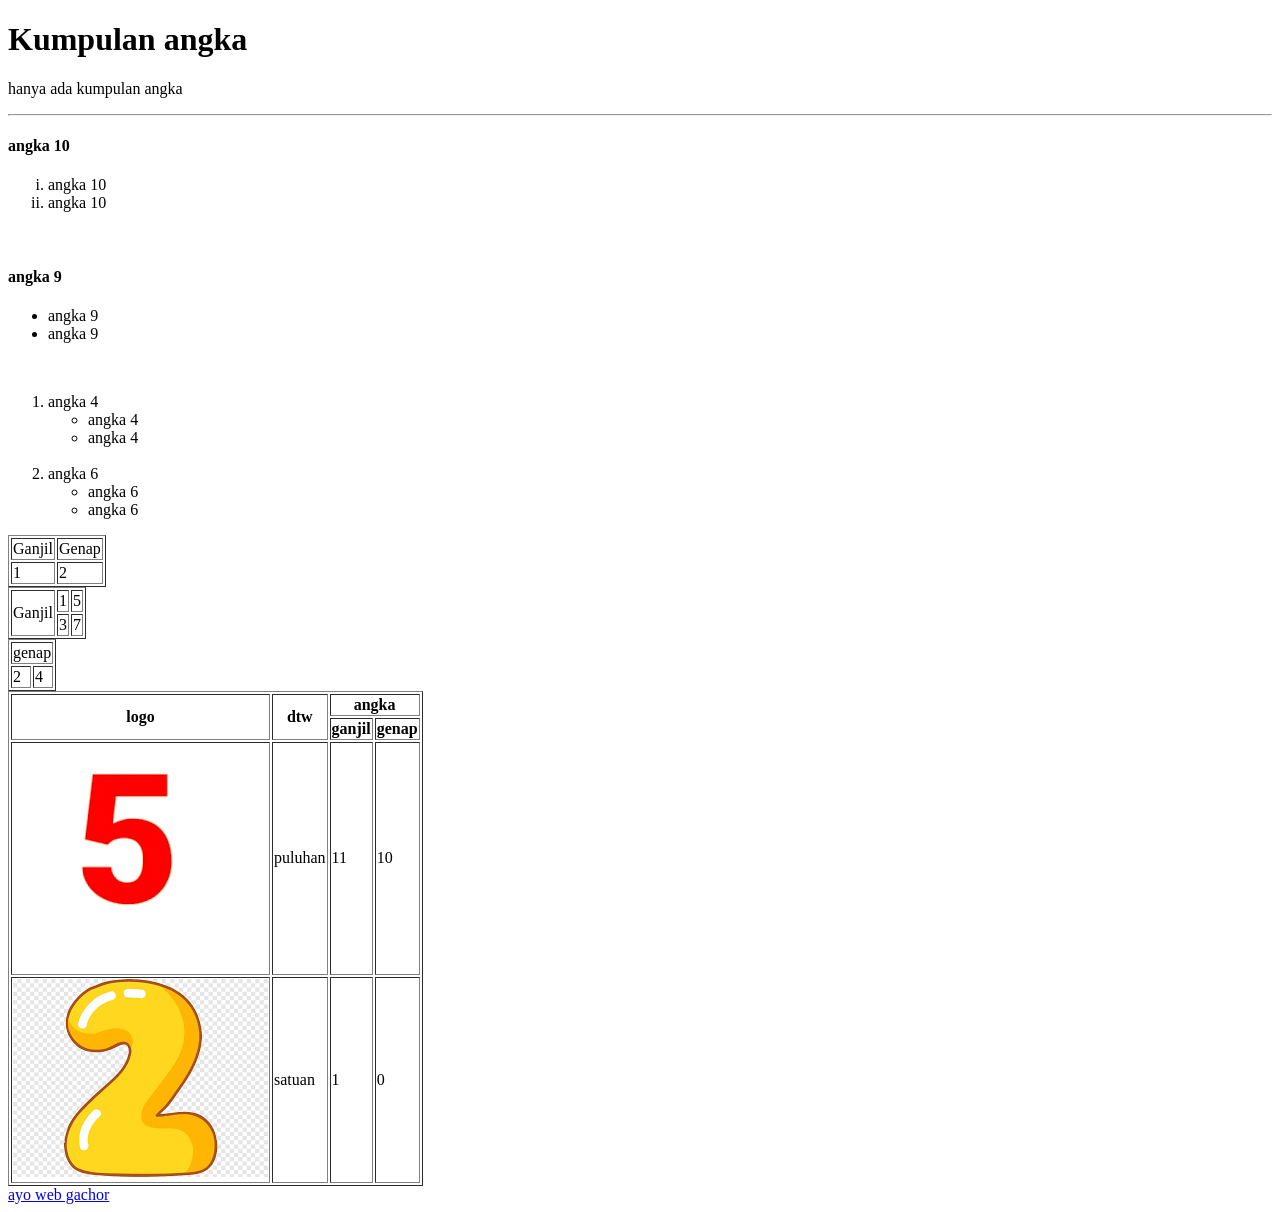
==== index.html @ cb933bbd "belajar" ====
<!DOCTYPE html>
<html lang="en">
<head>
    <meta charset="UTF-8">
    <meta name="viewport" content="width=device-width, initial-scale=1.0">
    <title>dtwlah nasib</title>
</head>
<body>

    <h1>Kumpulan angka</h1>
    <p>hanya ada kumpulan angka </p>
    <hr>
    <!-- order List -->
     <h4>angka 10</h4>
    <ol type="i">
        <li >angka 10</li>
        <li>angka 10</li>
    </ol>
    <br>
    <!-- unorder List -->
     <h4>angka 9</h4>
     <ul >
        <li>angka 9</li>
        <li>angka 9</li>
     </ul>
     <br>
     <!-- gabungan OL dan Ul -->
      <Ol type="1">
        <li>angka 4
            <ul>
                <li>angka 4</li>
                <li>angka 4</li>
            </ul>
        </li>
        <br>
        <li>angka 6
            <ul>
                <li>angka 6</li>
                <li>angka 6</li>
            </ul>
        </li>
      </Ol>
      <!-- tabel normal -->
      <table border="1">
        <tr>
            <td>Ganjil</td>
            <td>Genap</td>
        </tr>
        <tr>
            <td>1</td>
            <td>2</td>
        </tr>
      </table>
      <!-- tabel rowspand -->
       <table border="1">
        <tr>
            <td rowspan="3">Ganjil</td>
            <td>1</td>
            <td>5</td>
        </tr>
        <tr>
            <td>3
            </td>
            <td>7 
            </td>
        </tr>
       </table>
       <!-- table colspand -->
        <table border="1">
            <tr>
                <td colspan="3">genap</td>
            </tr>
            <tr>
                <td>2</td>
                <td>4</td>
            </tr>
        </table>

        <table border="1px">
            <tr>
                <th rowspan="2">logo</th>
                <th rowspan="2">dtw</th>
                <th colspan="2">angka</th>
            </tr>
            <tr>
                <th>ganjil</th>
                <th>genap</th>
            </tr>
            <tr>
                <td>
                    <img src="gambar/lima.png"width "50px" alt="">
                </td>
                <td>puluhan</td>
                <td>11</td>
                <td>10</td>
            </tr>
            <tr>
                <td>
                    <img src="gambar/dua.png"width"50px" alt="">
                </td>
                <td>satuan</td>
                <td>1</td>
                <td>0</td>
            </tr>
        </table>
        <!-- link -->
         <a href="huruf.html">ayo web gachor</a>

</body>
</html>
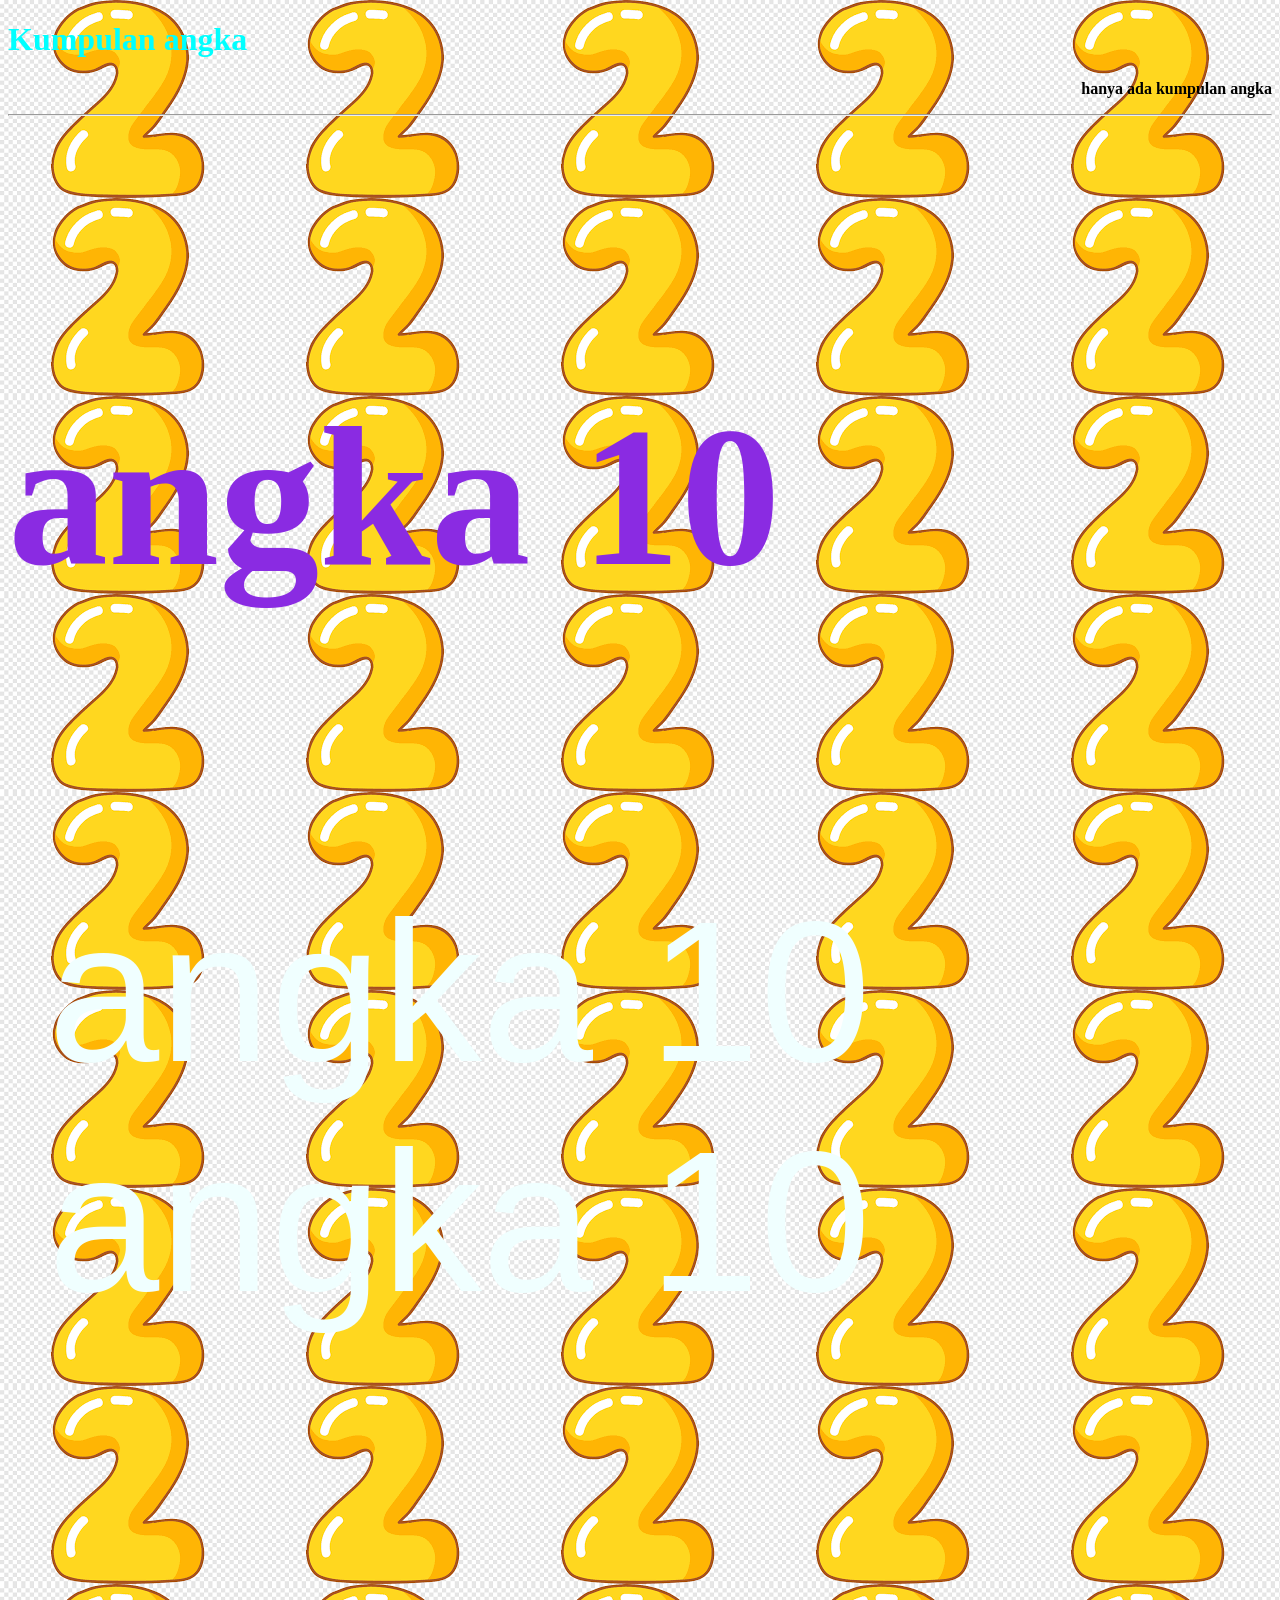
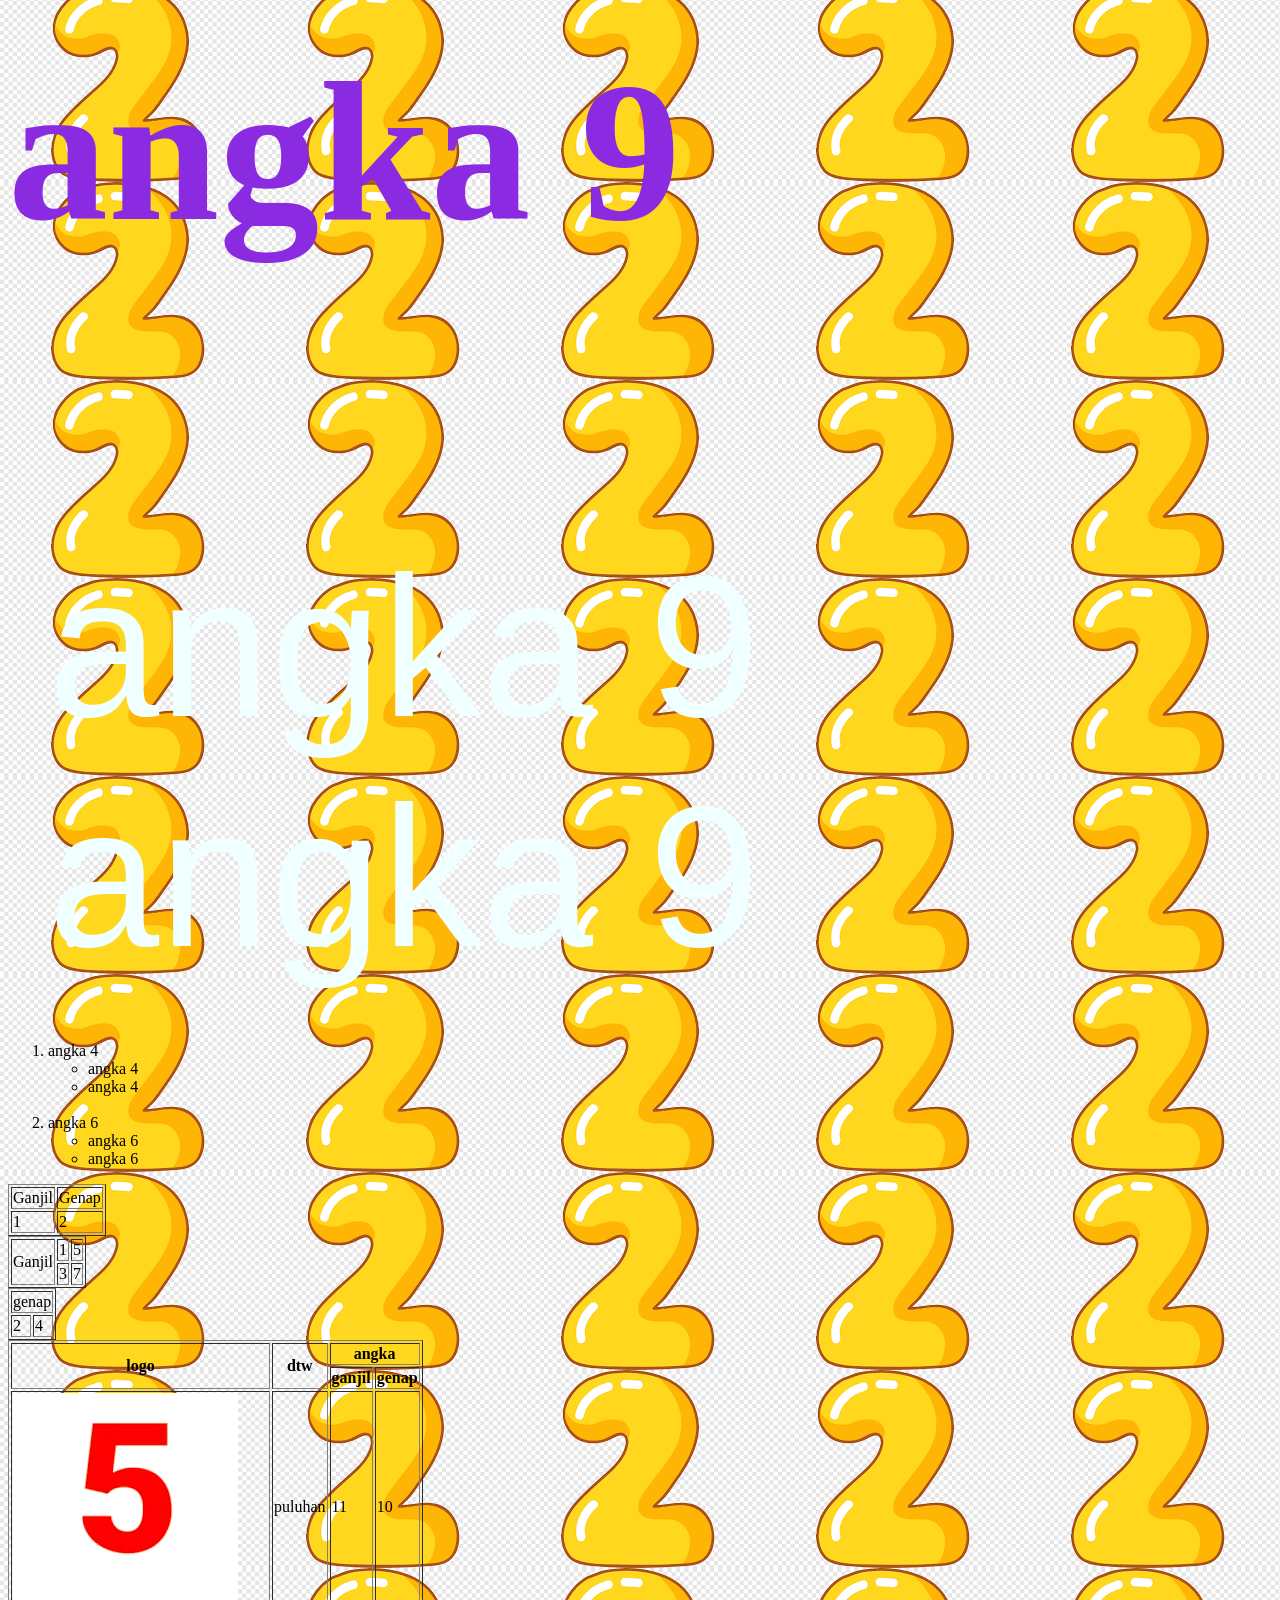
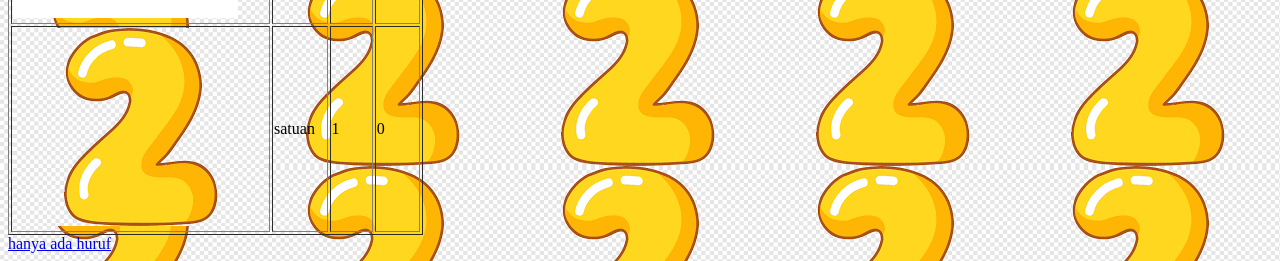
==== commit d23270f5: "pertemuan css" ====
--- a/index.html
+++ b/index.html
@@ -1,27 +1,35 @@
 <!DOCTYPE html>
 <html lang="en">
 <head>
+    <link rel="stylesheet" href="style.css">
     <meta charset="UTF-8">
     <meta name="viewport" content="width=device-width, initial-scale=1.0">
     <title>dtwlah nasib</title>
 </head>
 <body>
+<style>
+    .nasib{text-align: justify;
+    color: aqua;}
+    #apalah{text-align: end;
+    font-weight: bolder;
+    font-style: unset;}
 
-    <h1>Kumpulan angka</h1>
-    <p>hanya ada kumpulan angka </p>
+</style>
+    <h1 class="nasib">Kumpulan angka</h1>
+    <p id="apalah">hanya ada kumpulan angka </p>
     <hr>
     <!-- order List -->
      <h4>angka 10</h4>
     <ol type="i">
-        <li >angka 10</li>
-        <li>angka 10</li>
+        <li class="dtw">angka 10</li>
+        <li class="dtw">angka 10</li>
     </ol>
     <br>
     <!-- unorder List -->
      <h4>angka 9</h4>
      <ul >
-        <li>angka 9</li>
-        <li>angka 9</li>
+        <li class="dtw">angka 9</li>
+        <li class="dtw">angka 9</li>
      </ul>
      <br>
      <!-- gabungan OL dan Ul -->
@@ -104,7 +112,7 @@
             </tr>
         </table>
         <!-- link -->
-         <a href="huruf.html">ayo web gachor</a>
+         <a href="huruf.html">hanya ada huruf</a>
 
 </body>
 </html>
--- a/style.css
+++ b/style.css
@@ -0,0 +1,6 @@
+body{background-image: url(gambar/dua.png);}
+.dtw{font-family: Arial, Helvetica, sans-serif;
+font-size: 200px;
+color: azure;}
+h4{font-family: Georgia, 'Times New Roman', Times, serif;
+font-size: 200px;color: blueviolet;}
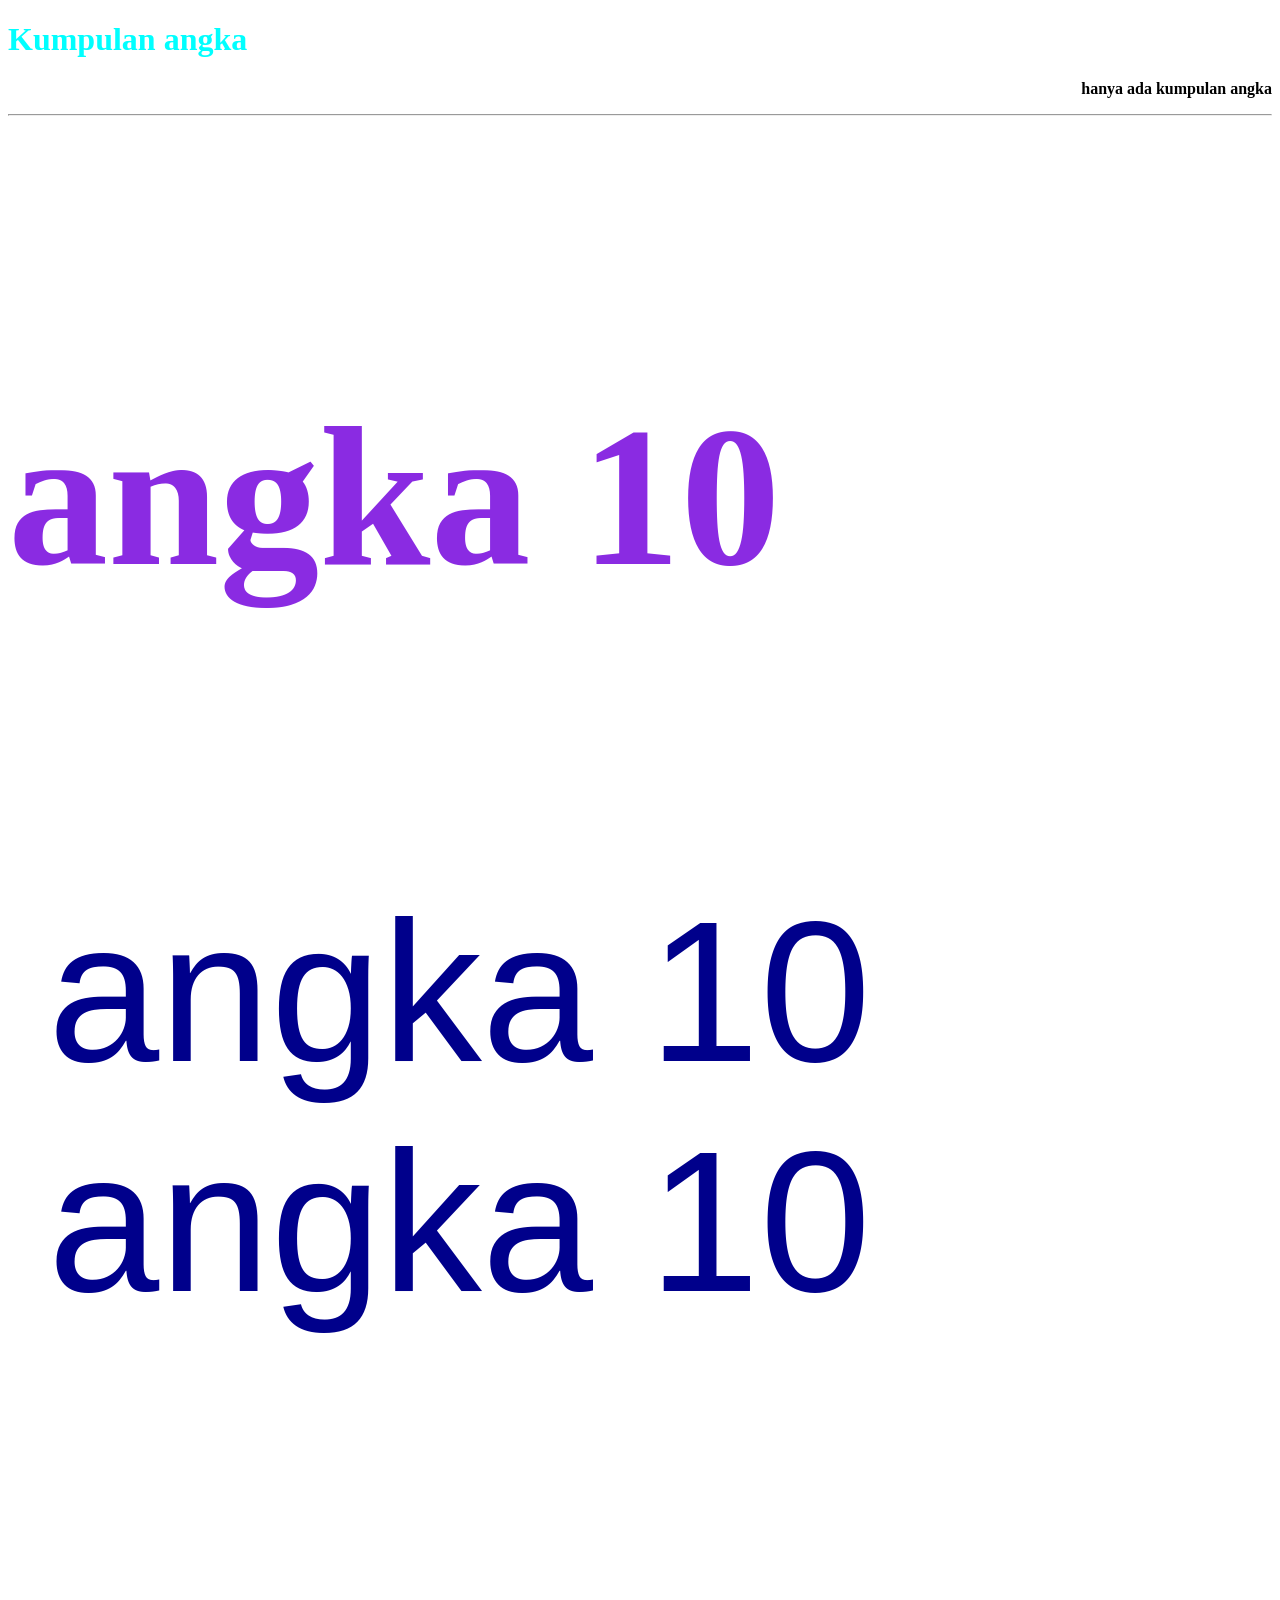
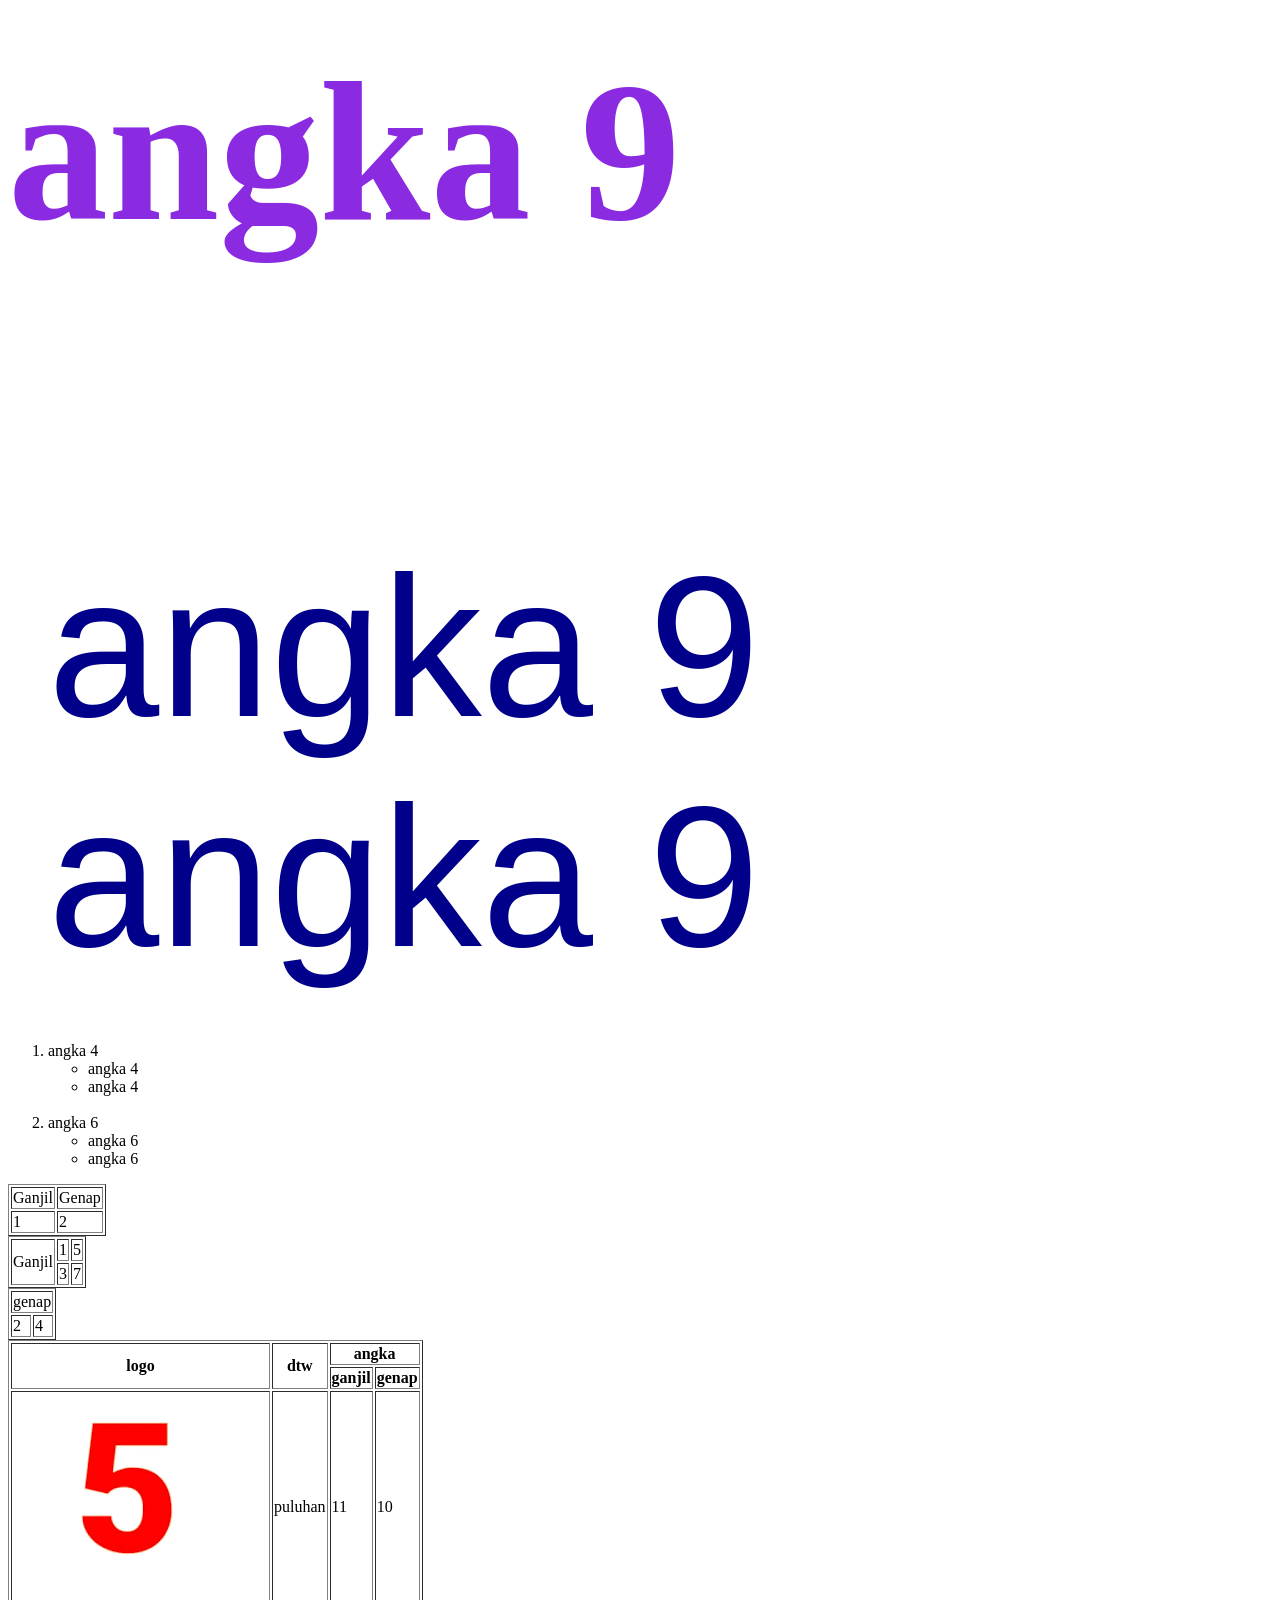
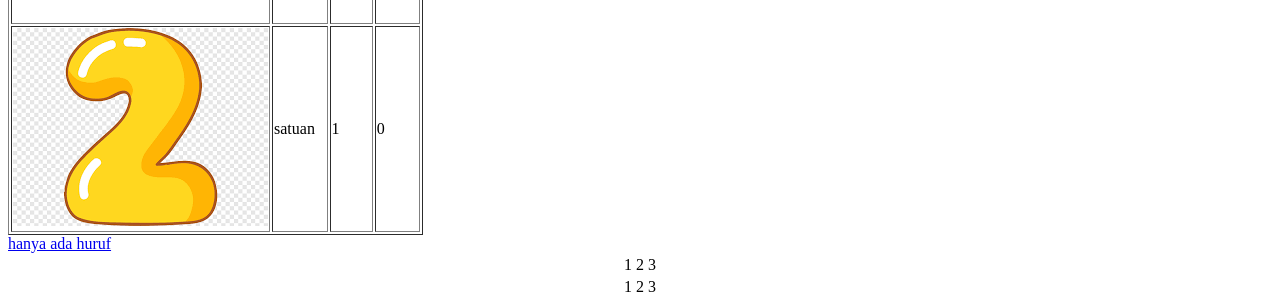
==== commit 82654945: "tugas 2 part 3" ====
--- a/index.html
+++ b/index.html
@@ -7,6 +7,7 @@
     <title>dtwlah nasib</title>
 </head>
 <body>
+    <meta name="viewport"content="width=device-width,initial-scale=1.0">
 <style>
     .nasib{text-align: justify;
     color: aqua;}
@@ -114,5 +115,19 @@
         <!-- link -->
          <a href="huruf.html">hanya ada huruf</a>
 
+         <div style="color: black;" class="container">
+                <table>
+                    <tr>
+                        <td>1</td>
+                        <td>2</td>
+                        <td>3</td>
+                    </tr>
+                    <tr>
+                        <td>1</td>
+                        <td>2</td>
+                        <td>3</td>
+                    </tr>
+                </table>
+         </div>
 </body>
 </html>
--- a/style.css
+++ b/style.css
@@ -1,6 +1,12 @@
-body{background-image: url(gambar/dua.png);}
+
 .dtw{font-family: Arial, Helvetica, sans-serif;
 font-size: 200px;
-color: azure;}
+color:darkblue;}
 h4{font-family: Georgia, 'Times New Roman', Times, serif;
-font-size: 200px;color: blueviolet;}+font-size: 200px;color: blueviolet;}
+.container{
+    display: grid;
+    grid-template-columns: auto;
+    column-gap: 1px;
+    justify-content: space-evenly;
+}
